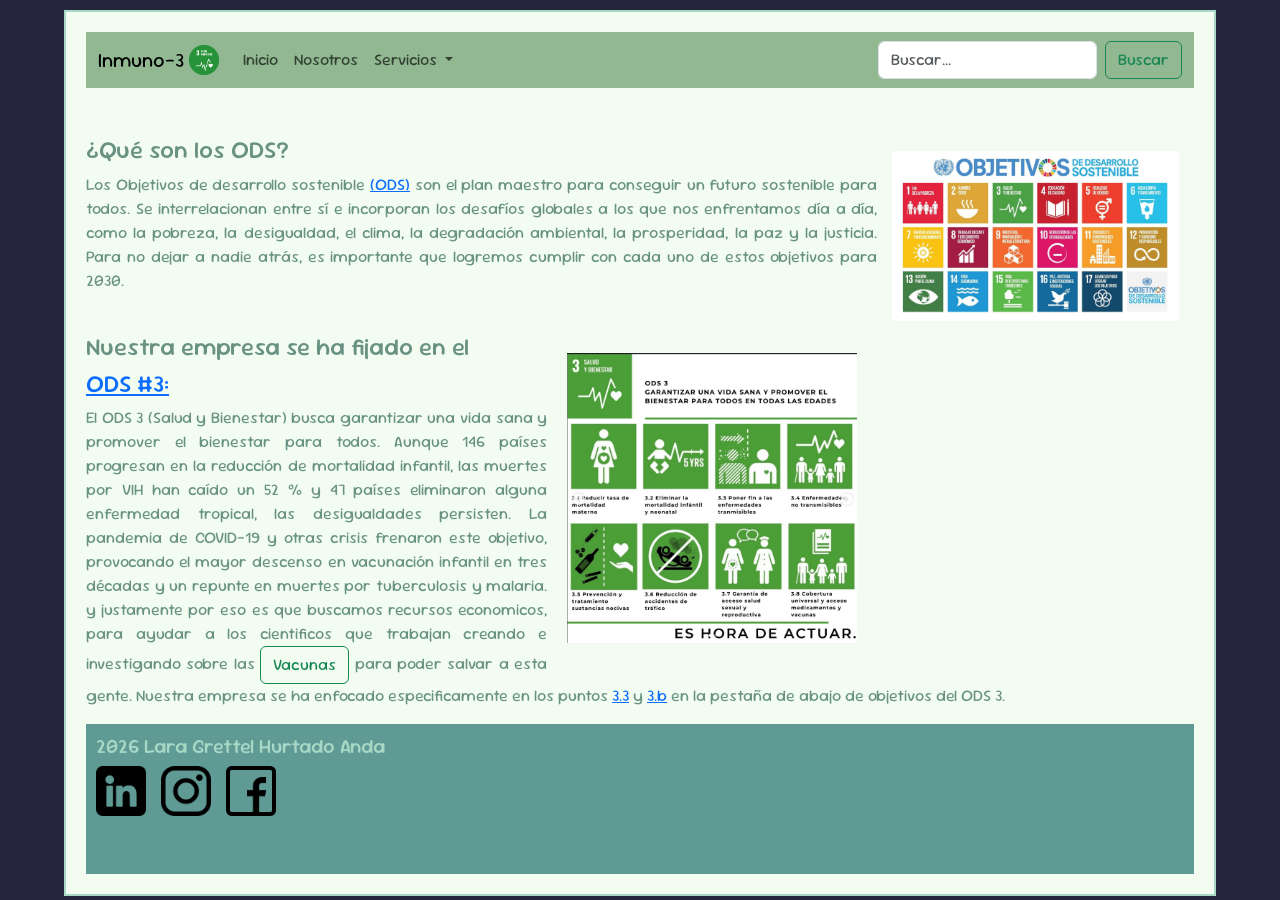
==== index.html @ ff144fc6 "Add files via upload" ====
<!DOCTYPE html>
<html lang="en">
<head>
    <meta charset="UTF-8">
    <meta name="viewport" content="width=device-width, initial-scale=1.0">
    <title>Proyecto - Inicio</title>
    <link href="https://cdn.jsdelivr.net/npm/bootstrap@5.3.8/dist/css/bootstrap.min.css" rel="stylesheet" integrity="sha384-sRIl4kxILFvY47J16cr9ZwB07vP4J8+LH7qKQnuqkuIAvNWLzeN8tE5YBujZqJLB" crossorigin="anonymous">
    <script src="https://cdn.jsdelivr.net/npm/@popperjs/core@2.11.8/dist/umd/popper.min.js" integrity="sha384-I7E8VVD/ismYTF4hNIPjVp/Zjvgyol6VFvRkX/vR+Vc4jQkC+hVqc2pM8ODewa9r" crossorigin="anonymous"></script>
    <script src="https://cdn.jsdelivr.net/npm/bootstrap@5.3.8/dist/js/bootstrap.min.js" integrity="sha384-G/EV+4j2dNv+tEPo3++6LCgdCROaejBqfUeNjuKAiuXbjrxilcCdDz6ZAVfHWe1Y" crossorigin="anonymous"></script>
    <link rel="stylesheet" href="css/estilos.css">
    <link rel="preconnect" href="https://fonts.googleapis.com">
    <link rel="preconnect" href="https://fonts.gstatic.com" crossorigin>
    <link href="https://fonts.googleapis.com/css2?family=Fredoka:wdth,wght@95.7,300..700&family=Sour+Gummy:ital,wght@0,100..900;1,100..900&display=swap" rel="stylesheet">
</head>
<body>
    <div id="contenedor" class="container-fluid">
    <nav class="navbar navbar-expand-md" style="background-color: #91b891;" data-bs-theme="light">
    <div class="container-fluid">
        <a class="navbar-brand" href="index.html"><img src="img/ods3_logo.png" class="logo" alt="">
            Inmuno-3&nbsp;
        </a>
        <button class="navbar-toggler" type="button" data-bs-toggle="collapse" data-bs-target="#navbarSupportedContent" aria-controls="navbarSupportedContent" aria-expanded="false" aria-label="Toggle navigation">
        <span class="navbar-toggler-icon"></span>
        </button>
        <div class="collapse navbar-collapse" id="navbarSupportedContent">
        <ul class="navbar-nav me-auto mb-2 mb-lg-0">
            <li class="nav-item">
            <a class="nav-link current" aria-current="page">Inicio</a>
        </li>
            <li class="nav-item">
            <a class="nav-link" href="nosotros.html">Nosotros</a>
            </li>
            <li class="nav-item dropdown">
            <a class="nav-link dropdown-toggle" href="#" role="button" data-bs-toggle="dropdown" aria-expanded="false">
                Servicios
            </a>
            <ul class="dropdown-menu">
                <li><a class="dropdown-item" href="info.html">Info</a></li>
                <li><a class="dropdown-item" href="servicios.html">Servicios</a></li>
                <li><hr class="dropdown-divider"></li>
                <li><a class="dropdown-item" href="ponte-en-contacto.html">Ponte en Contacto</a></li>
            </ul>
            </li>
        </ul>
        <form class="d-flex" role="search">
            <input class="form-control me-2" type="search" placeholder="Buscar..." aria-label="Search"/>
            <button type="button" class="btn btn-outline-success">Buscar</button>
        </form>
        </div>
    </div>
    </nav>
    <br></br>
    <div id="contenido-inicio">
            <img src="img/todos_ods.jpg" class="imagen-principal img-fluid" alt="">
            <h4>¿Qué son los ODS?</h4>
            <p style="text-align: justify;">Los Objetivos de desarrollo sostenible <a href="https://www.un.org/sustainabledevelopment/es/sustainable-development-goals/">(ODS)</a> son el plan maestro para conseguir un futuro sostenible para todos. Se interrelacionan entre sí e incorporan los desafíos globales a los que nos enfrentamos día a día, como la pobreza, la desigualdad, el clima, la degradación ambiental, la prosperidad, la paz y la justicia. Para no dejar a nadie atrás, es importante que logremos cumplir con cada uno de estos objetivos para 2030.</p>
            <br>
            <img src="img/ods_3_objetivos.png" class="img-fluid imagen-ods-3" style="padding: 5px;" width="300" alt="">
            <h4>Nuestra empresa se ha fijado en el </h4><a href="https://www.un.org/sustainabledevelopment/es/health/"><h4>ODS #3:</h4></a>
            <p style="text-align: justify;">El ODS 3 (Salud y Bienestar) busca garantizar una vida sana y promover el bienestar para todos. Aunque 146 países progresan en la reducción de mortalidad infantil, las muertes por VIH han caído un 52 % y 47 países eliminaron alguna enfermedad tropical, las desigualdades persisten. La pandemia de COVID-19 y otras crisis frenaron este objetivo, provocando el mayor descenso en vacunación infantil en tres décadas y un repunte en muertes por tuberculosis y malaria. y justamente por eso es que buscamos recursos economicos, para ayudar a los cientificos que trabajan creando e investigando sobre las <a class="btn btn-outline-success" href="servicios.html" role="button">Vacunas</a> para poder salvar a esta gente. Nuestra empresa se ha enfocado especificamente en los puntos <a href="https://www.un.org/sustainabledevelopment/es/health/">3.3</a> y <a href="https://www.un.org/sustainabledevelopment/es/health/">3.b</a> en la pestaña de abajo de objetivos del ODS 3.</p>
    </div>
        <div id="final">
            <h5>2026 Lara Grettel Hurtado Anda</h5>
            <a href="https://www.linkedin.com/in/lara-grettel-undefined-a4aa3135b/"><img src="img/linkedin_tra.png" class="logo-final"alt=""></a>
            <a href="https://www.instagram.com/laragrettel_/"><img src="img/instagram_tra.png" class="logo-final" alt=""></a>
            <a href="https://www.facebook.com/mimessis?locale=es_LA-"><img src="img/facebook_tra.png" class="logo-final" alt=""></a>
        </div>
    </div>
</body>
</html>
---- css/estilos.css ----
body {
    font-family: Sour Gummy, sans-serif;
    color: #699283;
    background-color: #27253d;
}
h1 {
    font-size: 5%;
}
#contenedor {
    width: 90%;
    border: 2px solid #a7d7c5;
    padding: 20px;
    margin-top: 10px;
    background-color: #f2fcf0;
}
.logo{
    border: none;
    width: 30px;
    height: 30px;
}
#contenido {
    height: 700px;
}
#contenido-largo {
    height:600px;
}
.imagen-principal {
    height: 200px;
    border: none;
    padding: 15px;
}
.imagen-ods-3{ 
    margin: 15px;
    border: none;
    float: right;
}


.logo-principal {
    height: 50px;
    float: left;
    border: none;
    padding: 5px;
}

.logo-final {
    height: 50px;
    float: left;
    margin-right: 15px;
    border: none;
}
img {
    height: 200px;
    border: 1px solid #a7d7c5;
    float: right;
}
#final {
    font-family: Sour Gummy, sans-serif;
    font-size: 25px;
    color: #a7d7c5;
    background-color: #5f9a95;
    padding: 10px;
    height: 150px;
}
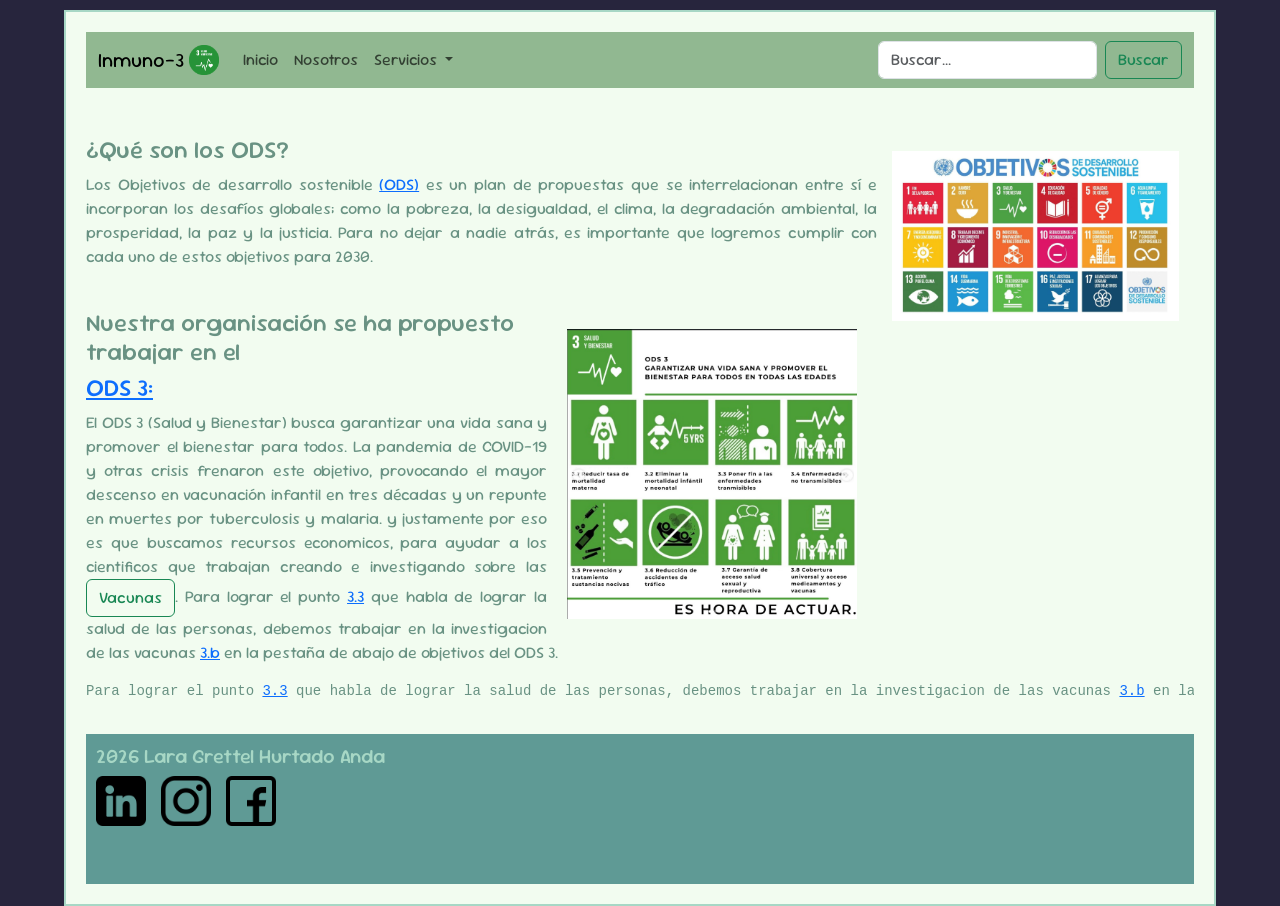
==== commit 900a0f00: "Add files via upload" ====
--- a/index.html
+++ b/index.html
@@ -35,8 +35,8 @@
                 Servicios
             </a>
             <ul class="dropdown-menu">
-                <li><a class="dropdown-item" href="info.html">Info</a></li>
-                <li><a class="dropdown-item" href="servicios.html">Servicios</a></li>
+                <li><a class="dropdown-item" href="que-es-una-vacuna.html">¿Qué es una Vacuna?</a></li>
+                <li><a class="dropdown-item" href="lo-que-buscamos.html">¿Qué es lo que Buscamos?</a></li>
                 <li><hr class="dropdown-divider"></li>
                 <li><a class="dropdown-item" href="ponte-en-contacto.html">Ponte en Contacto</a></li>
             </ul>
@@ -53,11 +53,12 @@
     <div id="contenido-inicio">
             <img src="img/todos_ods.jpg" class="imagen-principal img-fluid" alt="">
             <h4>¿Qué son los ODS?</h4>
-            <p style="text-align: justify;">Los Objetivos de desarrollo sostenible <a href="https://www.un.org/sustainabledevelopment/es/sustainable-development-goals/">(ODS)</a> son el plan maestro para conseguir un futuro sostenible para todos. Se interrelacionan entre sí e incorporan los desafíos globales a los que nos enfrentamos día a día, como la pobreza, la desigualdad, el clima, la degradación ambiental, la prosperidad, la paz y la justicia. Para no dejar a nadie atrás, es importante que logremos cumplir con cada uno de estos objetivos para 2030.</p>
+            <p style="text-align: justify;">Los Objetivos de desarrollo sostenible <a href="https://www.un.org/sustainabledevelopment/es/sustainable-development-goals/">(ODS)</a> es un plan de propuestas que se interrelacionan entre sí e incorporan los desafíos globales; como la pobreza, la desigualdad, el clima, la degradación ambiental, la prosperidad, la paz y la justicia. Para no dejar a nadie atrás, es importante que logremos cumplir con cada uno de estos objetivos para 2030.</p>
             <br>
             <img src="img/ods_3_objetivos.png" class="img-fluid imagen-ods-3" style="padding: 5px;" width="300" alt="">
-            <h4>Nuestra empresa se ha fijado en el </h4><a href="https://www.un.org/sustainabledevelopment/es/health/"><h4>ODS #3:</h4></a>
-            <p style="text-align: justify;">El ODS 3 (Salud y Bienestar) busca garantizar una vida sana y promover el bienestar para todos. Aunque 146 países progresan en la reducción de mortalidad infantil, las muertes por VIH han caído un 52 % y 47 países eliminaron alguna enfermedad tropical, las desigualdades persisten. La pandemia de COVID-19 y otras crisis frenaron este objetivo, provocando el mayor descenso en vacunación infantil en tres décadas y un repunte en muertes por tuberculosis y malaria. y justamente por eso es que buscamos recursos economicos, para ayudar a los cientificos que trabajan creando e investigando sobre las <a class="btn btn-outline-success" href="servicios.html" role="button">Vacunas</a> para poder salvar a esta gente. Nuestra empresa se ha enfocado especificamente en los puntos <a href="https://www.un.org/sustainabledevelopment/es/health/">3.3</a> y <a href="https://www.un.org/sustainabledevelopment/es/health/">3.b</a> en la pestaña de abajo de objetivos del ODS 3.</p>
+            <h4>Nuestra organisación se ha propuesto trabajar en el </h4><a href="https://www.un.org/sustainabledevelopment/es/health/"><h4>ODS 3:</h4></a>
+            <p style="text-align: justify;">El ODS 3 (Salud y Bienestar) busca garantizar una vida sana y promover el bienestar para todos. La pandemia de COVID-19 y otras crisis frenaron este objetivo, provocando el mayor descenso en vacunación infantil en tres décadas y un repunte en muertes por tuberculosis y malaria. y justamente por eso es que buscamos recursos economicos, para ayudar a los cientificos que trabajan creando e investigando sobre las <a class="btn btn-outline-success" href="servicios.html" role="button">Vacunas</a>. Para lograr el punto <a href="https://www.un.org/sustainabledevelopment/es/health/">3.3</a> que habla de lograr la salud de las personas, debemos trabajar en la investigacion de las vacunas <a href="https://www.un.org/sustainabledevelopment/es/health/">3.b</a> en la pestaña de abajo de objetivos del ODS 3.</p>
+            <pre style="text-align: justify;">Para lograr el punto <a href="https://www.un.org/sustainabledevelopment/es/health/">3.3</a> que habla de lograr la salud de las personas, debemos trabajar en la investigacion de las vacunas <a href="https://www.un.org/sustainabledevelopment/es/health/">3.b</a> en la pestaña de abajo de objetivos del ODS 3.</p></pre>
     </div>
         <div id="final">
             <h5>2026 Lara Grettel Hurtado Anda</h5>
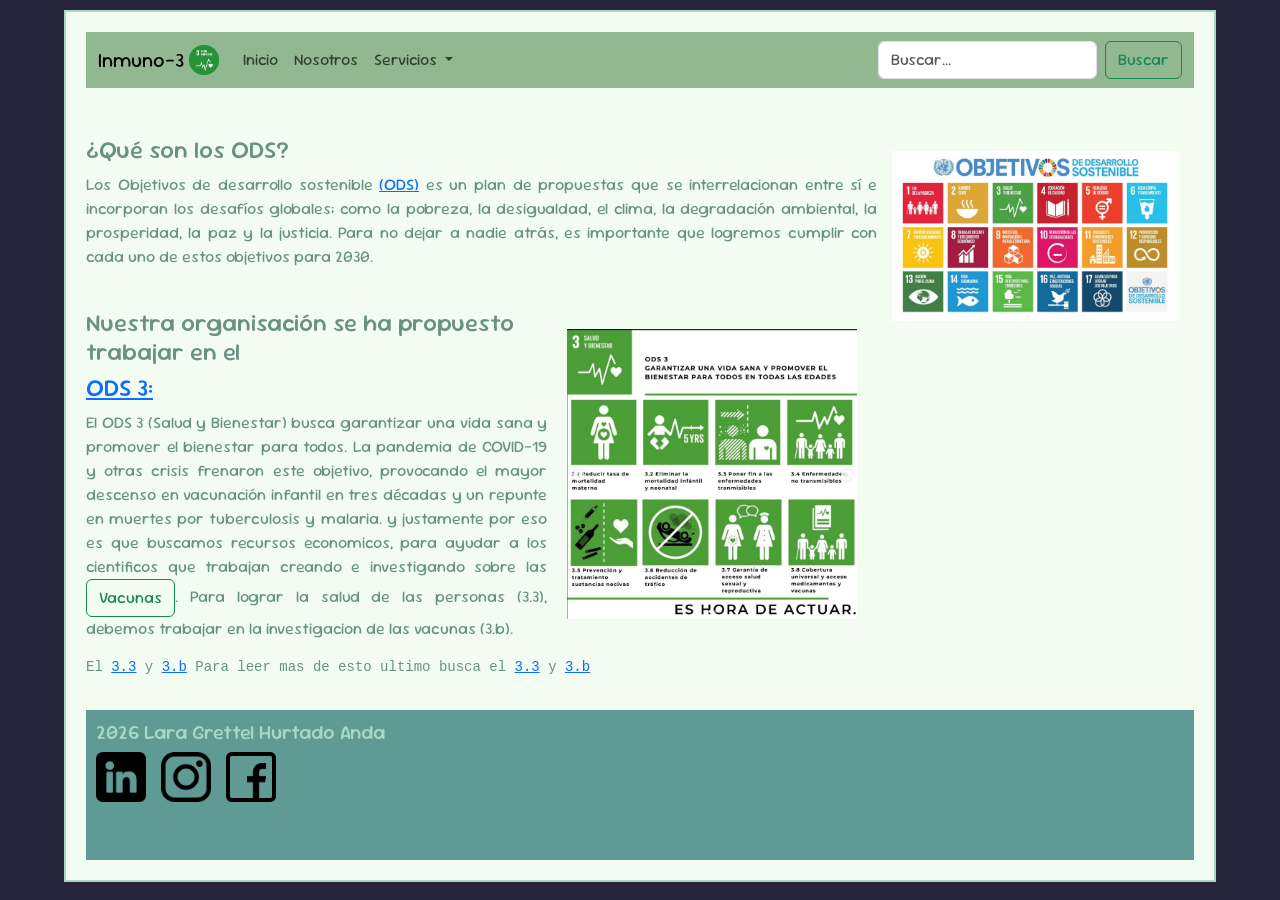
==== commit b5640723: "Add files via upload" ====
--- a/index.html
+++ b/index.html
@@ -3,7 +3,7 @@
 <head>
     <meta charset="UTF-8">
     <meta name="viewport" content="width=device-width, initial-scale=1.0">
-    <title>Proyecto - Inicio</title>
+    <title>Inmuno-3 - Inicio</title>
     <link href="https://cdn.jsdelivr.net/npm/bootstrap@5.3.8/dist/css/bootstrap.min.css" rel="stylesheet" integrity="sha384-sRIl4kxILFvY47J16cr9ZwB07vP4J8+LH7qKQnuqkuIAvNWLzeN8tE5YBujZqJLB" crossorigin="anonymous">
     <script src="https://cdn.jsdelivr.net/npm/@popperjs/core@2.11.8/dist/umd/popper.min.js" integrity="sha384-I7E8VVD/ismYTF4hNIPjVp/Zjvgyol6VFvRkX/vR+Vc4jQkC+hVqc2pM8ODewa9r" crossorigin="anonymous"></script>
     <script src="https://cdn.jsdelivr.net/npm/bootstrap@5.3.8/dist/js/bootstrap.min.js" integrity="sha384-G/EV+4j2dNv+tEPo3++6LCgdCROaejBqfUeNjuKAiuXbjrxilcCdDz6ZAVfHWe1Y" crossorigin="anonymous"></script>
@@ -39,6 +39,7 @@
                 <li><a class="dropdown-item" href="lo-que-buscamos.html">¿Qué es lo que Buscamos?</a></li>
                 <li><hr class="dropdown-divider"></li>
                 <li><a class="dropdown-item" href="ponte-en-contacto.html">Ponte en Contacto</a></li>
+                <li><a class="dropdown-item" href="donaciones.html">Apoyar ahora</a></li>
             </ul>
             </li>
         </ul>
@@ -57,8 +58,8 @@
             <br>
             <img src="img/ods_3_objetivos.png" class="img-fluid imagen-ods-3" style="padding: 5px;" width="300" alt="">
             <h4>Nuestra organisación se ha propuesto trabajar en el </h4><a href="https://www.un.org/sustainabledevelopment/es/health/"><h4>ODS 3:</h4></a>
-            <p style="text-align: justify;">El ODS 3 (Salud y Bienestar) busca garantizar una vida sana y promover el bienestar para todos. La pandemia de COVID-19 y otras crisis frenaron este objetivo, provocando el mayor descenso en vacunación infantil en tres décadas y un repunte en muertes por tuberculosis y malaria. y justamente por eso es que buscamos recursos economicos, para ayudar a los cientificos que trabajan creando e investigando sobre las <a class="btn btn-outline-success" href="servicios.html" role="button">Vacunas</a>. Para lograr el punto <a href="https://www.un.org/sustainabledevelopment/es/health/">3.3</a> que habla de lograr la salud de las personas, debemos trabajar en la investigacion de las vacunas <a href="https://www.un.org/sustainabledevelopment/es/health/">3.b</a> en la pestaña de abajo de objetivos del ODS 3.</p>
-            <pre style="text-align: justify;">Para lograr el punto <a href="https://www.un.org/sustainabledevelopment/es/health/">3.3</a> que habla de lograr la salud de las personas, debemos trabajar en la investigacion de las vacunas <a href="https://www.un.org/sustainabledevelopment/es/health/">3.b</a> en la pestaña de abajo de objetivos del ODS 3.</p></pre>
+            <p style="text-align: justify;">El ODS 3 (Salud y Bienestar) busca garantizar una vida sana y promover el bienestar para todos. La pandemia de COVID-19 y otras crisis frenaron este objetivo, provocando el mayor descenso en vacunación infantil en tres décadas y un repunte en muertes por tuberculosis y malaria. y justamente por eso es que buscamos recursos economicos, para ayudar a los cientificos que trabajan creando e investigando sobre las <a class="btn btn-outline-success" href="servicios.html" role="button">Vacunas</a>. Para lograr la salud de las personas (3.3), debemos trabajar en la investigacion de las vacunas (3.b).</p>
+            <pre style="text-align: justify;">El <a href="https://www.un.org/sustainabledevelopment/es/health/">3.3</a> y <a href="https://www.un.org/sustainabledevelopment/es/health/">3.b</a> Para leer mas de esto ultimo busca el <a href="https://www.un.org/sustainabledevelopment/es/health/">3.3</a> y <a href="https://www.un.org/sustainabledevelopment/es/health/">3.b</a></p></pre>
     </div>
         <div id="final">
             <h5>2026 Lara Grettel Hurtado Anda</h5>
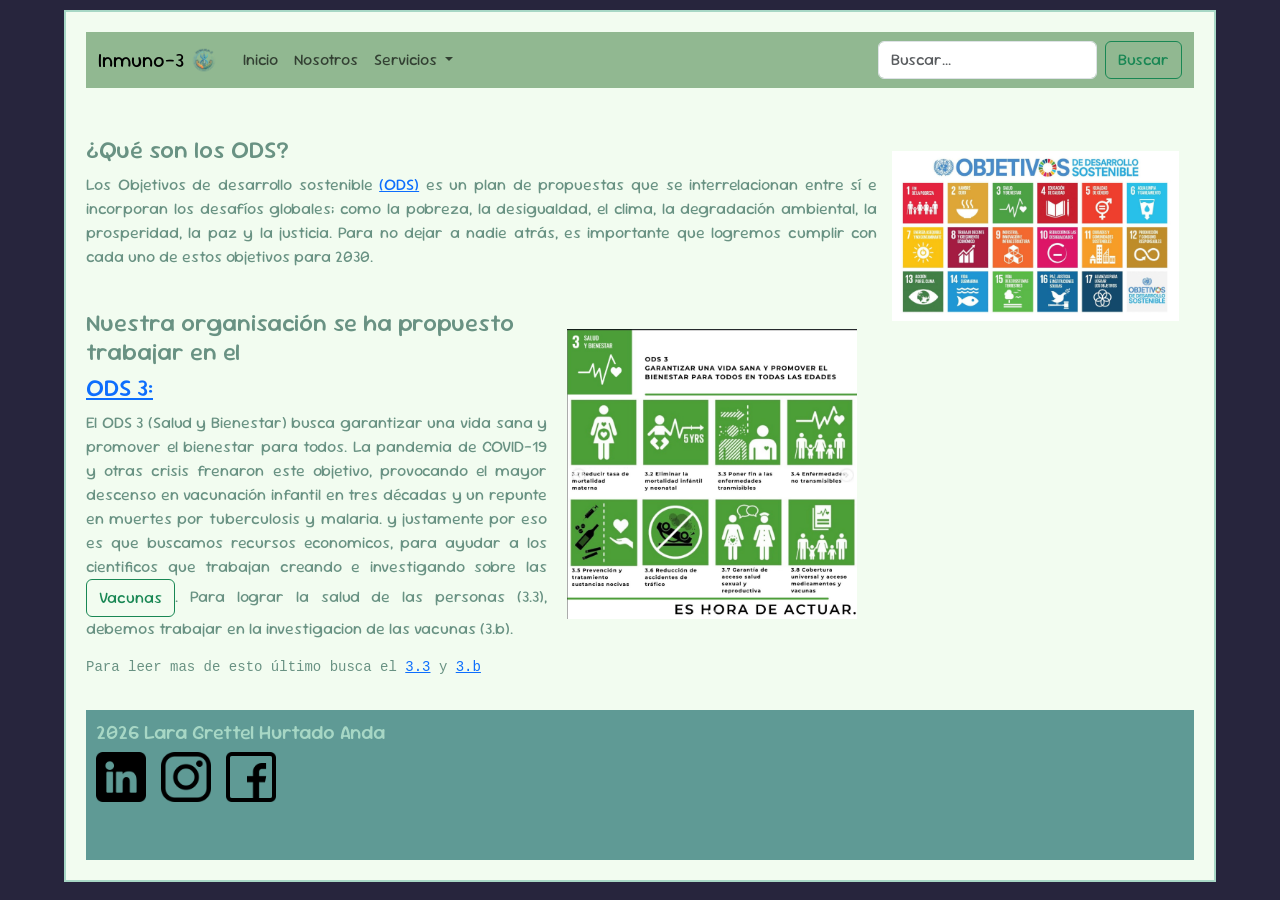
==== commit dbeb0d91: "Add files via upload" ====
--- a/index.html
+++ b/index.html
@@ -59,7 +59,7 @@
             <img src="img/ods_3_objetivos.png" class="img-fluid imagen-ods-3" style="padding: 5px;" width="300" alt="">
             <h4>Nuestra organisación se ha propuesto trabajar en el </h4><a href="https://www.un.org/sustainabledevelopment/es/health/"><h4>ODS 3:</h4></a>
             <p style="text-align: justify;">El ODS 3 (Salud y Bienestar) busca garantizar una vida sana y promover el bienestar para todos. La pandemia de COVID-19 y otras crisis frenaron este objetivo, provocando el mayor descenso en vacunación infantil en tres décadas y un repunte en muertes por tuberculosis y malaria. y justamente por eso es que buscamos recursos economicos, para ayudar a los cientificos que trabajan creando e investigando sobre las <a class="btn btn-outline-success" href="servicios.html" role="button">Vacunas</a>. Para lograr la salud de las personas (3.3), debemos trabajar en la investigacion de las vacunas (3.b).</p>
-            <pre style="text-align: justify;">El <a href="https://www.un.org/sustainabledevelopment/es/health/">3.3</a> y <a href="https://www.un.org/sustainabledevelopment/es/health/">3.b</a> Para leer mas de esto ultimo busca el <a href="https://www.un.org/sustainabledevelopment/es/health/">3.3</a> y <a href="https://www.un.org/sustainabledevelopment/es/health/">3.b</a></p></pre>
+            <pre style="text-align: justify;">Para leer mas de esto último busca el <a href="https://www.un.org/sustainabledevelopment/es/health/">3.3</a> y <a href="https://www.un.org/sustainabledevelopment/es/health/">3.b</a></p></pre>
     </div>
         <div id="final">
             <h5>2026 Lara Grettel Hurtado Anda</h5>
